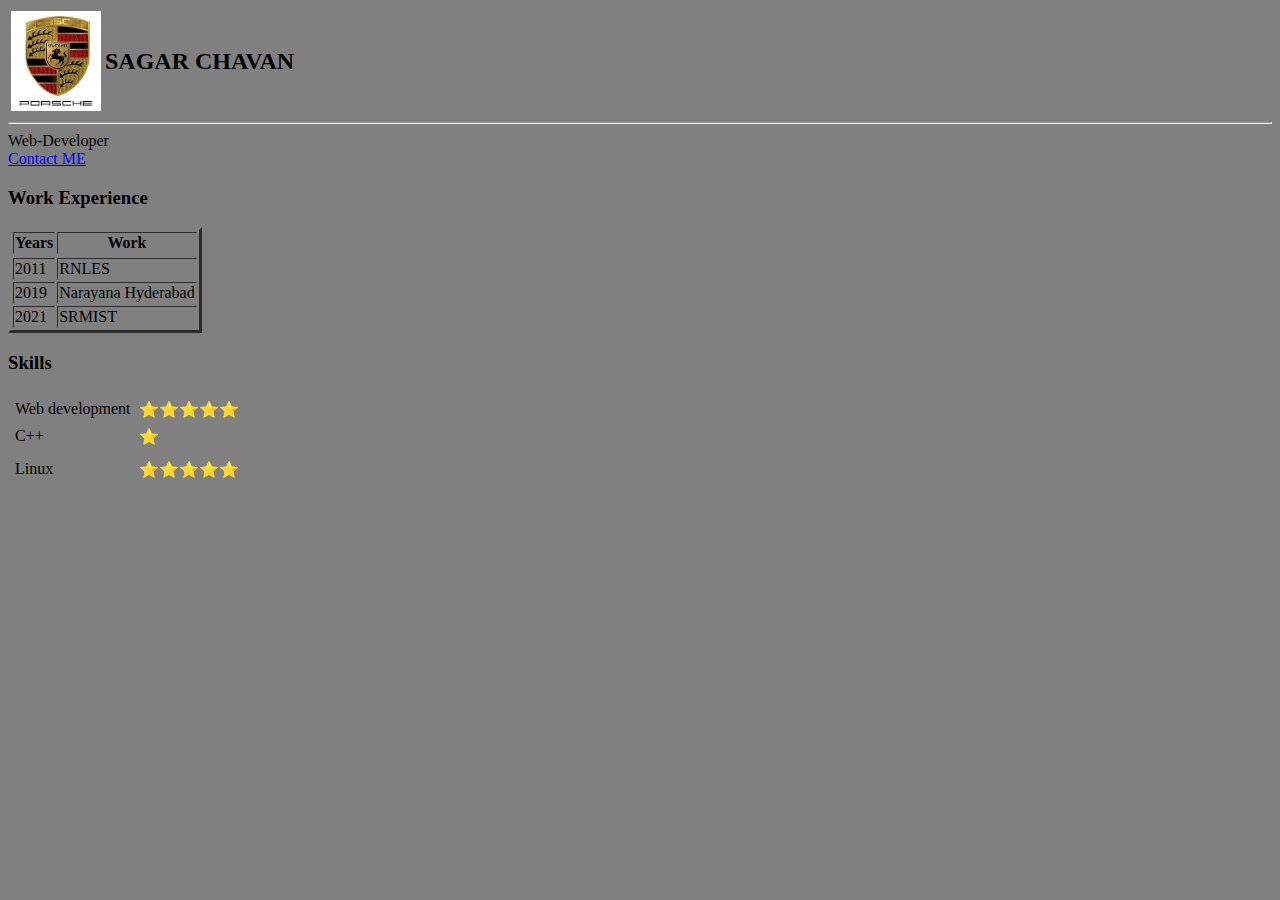
==== index.html @ 93760b05 "Add files via upload" ====
<!DOCTYPE html>
<html lang="en">
<head>
    <meta charset="UTF-8">
    <meta http-equiv="X-UA-Compatible" content="IE=edge">
    <meta name="viewport" content="width=device-width, initial-scale=1.0">
    <title>Personal site</title>
</head>
<body bgcolor="grey">
    <table>
  <tr> <td><img src="download.jpg" alt="sagar chavan profic pic" sizes="40*10" align = left height="100" width="90"></td>
  <th>  <h2>SAGAR CHAVAN</h1></th>
   
    </tr>
    </table>
    <hr>
  <un>
    <li>Web-Developer</li>
  </un>


    <a href="Contact.html"> Contact ME</a>
    <h3>Work Experience</h3 >
    <table border="3" cell>
        
            <tr>
                <th>Years</th>
                <th>Work</th>
            </tr>
        
        <tr></tr>
            <td>2011</td>
            <td> RNLES</td>
    
        </tr>
        <tr>
            <td>2019</td>
            <td>Narayana Hyderabad</td>
        </tr>
        <tr>
            <td>2021</td>
            <td>SRMIST</td>
        </tr>
    </table>
    <h3>Skills
    </h3>
    <table cellspacing="6">
        <tr>
            <td>Web development</td>
            <td>⭐⭐⭐⭐⭐</td>
        </tr>
        <tr>
            <td>C++</td>
            <td>⭐</td>
        
        </tr>
        <tr>
            <tr>
                <td>Linux</td>
                <td>⭐⭐⭐⭐⭐</td>
            </tr>
        </tr>
    </table>
</body>
</html>
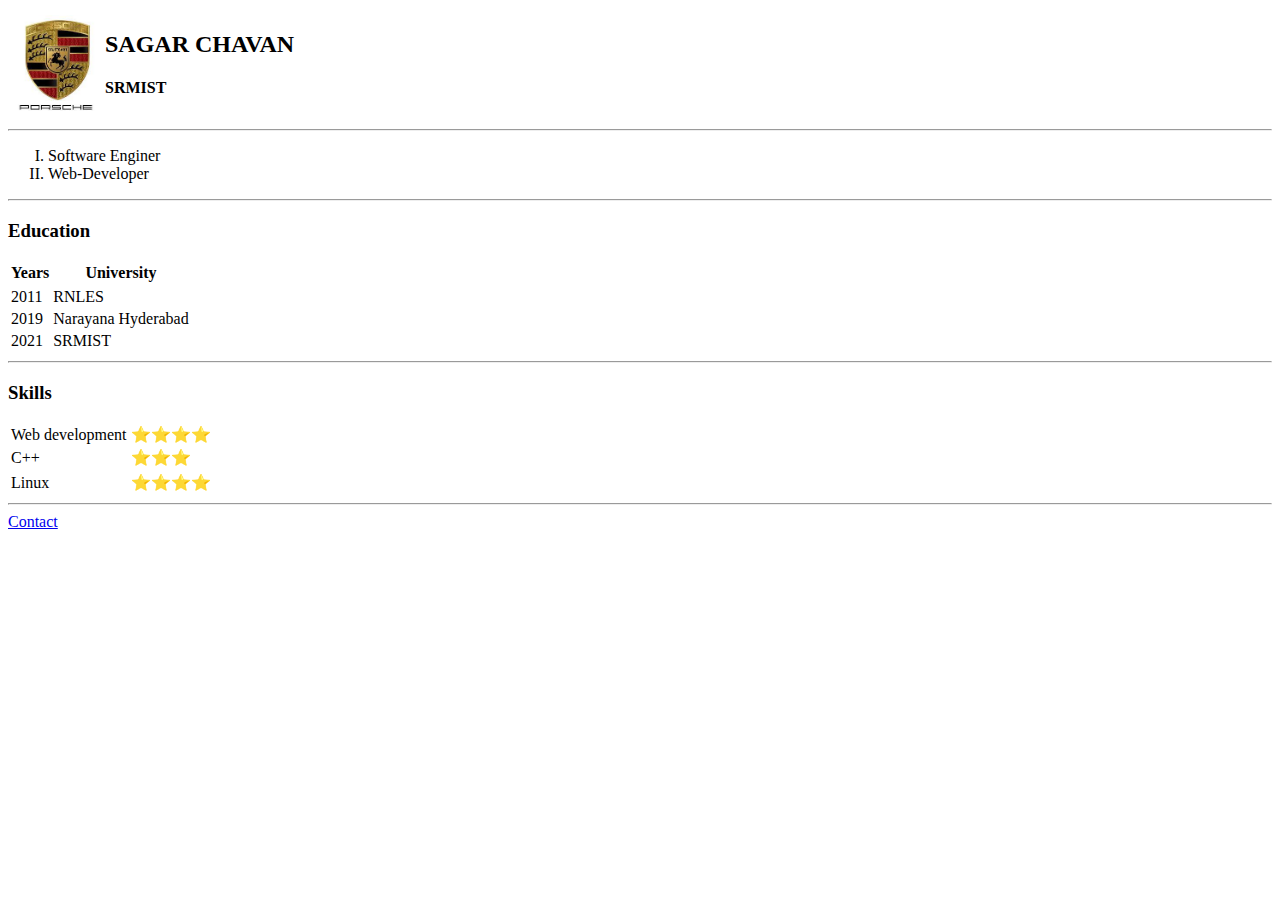
==== commit 6ec54255: "Update index.html" ====
--- a/index.html
+++ b/index.html
@@ -5,27 +5,33 @@
     <meta http-equiv="X-UA-Compatible" content="IE=edge">
     <meta name="viewport" content="width=device-width, initial-scale=1.0">
     <title>Personal site</title>
+    <link rel="stylesheet" href="css/styles.css">
 </head>
-<body bgcolor="grey">
+<body > 
     <table>
-  <tr> <td><img src="download.jpg" alt="sagar chavan profic pic" sizes="40*10" align = left height="100" width="90"></td>
-  <th>  <h2>SAGAR CHAVAN</h1></th>
-   
+  <tr>
+     <td>
+        <img class="circular" src="download.jpg" alt="sagar chavan profic pic" sizes="40*10" align = left height="100" width="90"></td>
+  <td>  
+      <h2> SAGAR CHAVAN</h2>
+      <h4>SRMIST</h4>   
+</td> 
+         
     </tr>
     </table>
     <hr>
-  <un>
+    <ol type="I">
+    <li>Software Enginer</li>
     <li>Web-Developer</li>
-  </un>
+    </ol>
 
-
-    <a href="Contact.html"> Contact ME</a>
-    <h3>Work Experience</h3 >
-    <table border="3" cell>
+    <hr>
+    <h3>Education</h3 >
+    <table>
         
             <tr>
                 <th>Years</th>
-                <th>Work</th>
+                <th>University</th>
             </tr>
         
         <tr></tr>
@@ -42,24 +48,29 @@
             <td>SRMIST</td>
         </tr>
     </table>
+    <hr>
     <h3>Skills
     </h3>
-    <table cellspacing="6">
+    <table>
         <tr>
             <td>Web development</td>
-            <td>⭐⭐⭐⭐⭐</td>
+            <td>⭐⭐⭐⭐</td>
         </tr>
         <tr>
             <td>C++</td>
-            <td>⭐</td>
+            <td>⭐⭐⭐</td>
         
         </tr>
         <tr>
             <tr>
                 <td>Linux</td>
-                <td>⭐⭐⭐⭐⭐</td>
+                <td>⭐⭐⭐⭐</td>
             </tr>
         </tr>
     </table>
+    <hr>
+    <div class="navbar">
+    <a href="Contact.html"> Contact</a>
+    </div>
 </body>
-</html>+</html>
